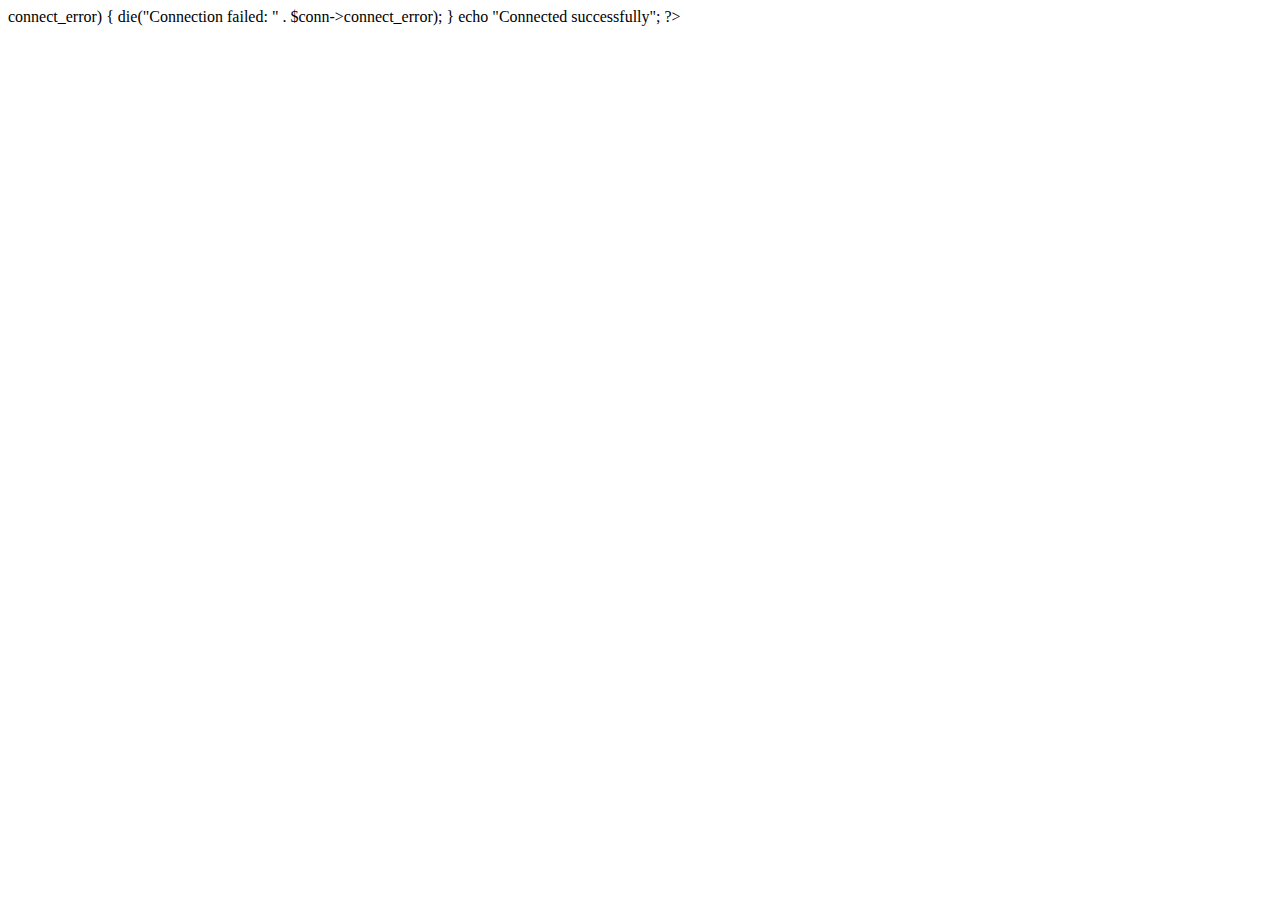
==== index.html @ 443b0db6 "Update index.html" ====
<!DOCTYPE html>
<html lang="en">
<head>
    <meta charset="UTF-8">
    <meta name="viewport" content="width=device-width, initial-scale=1.0">
    <meta http-equiv="X-UA-Compatible" content="ie=edge">
    <title>Test</title>
</head>
<body>
    <?php
$servername = "localhost";
$username = "username";
$password = "password";

// Create connection
$conn = new mysqli($servername, $username, $password);

// Check connection
if ($conn->connect_error) {
    die("Connection failed: " . $conn->connect_error);
} 
echo "Connected successfully";
?>
</body>
</html>
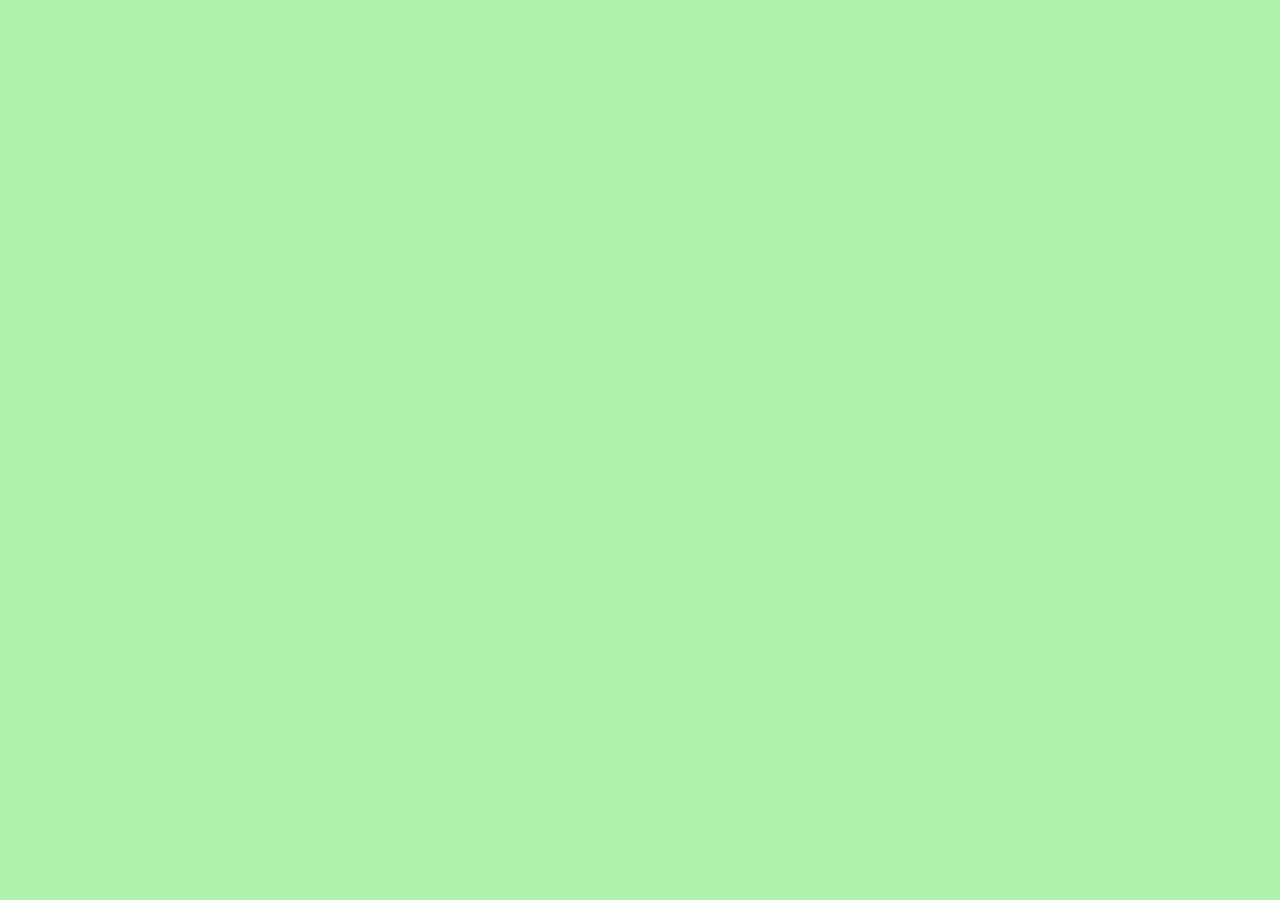
==== commit f75c5425: "Merge pull request #33 from Gowrishankar04/clean_style_css" ====
--- a/index.html
+++ b/index.html
@@ -1,25 +1,68 @@
-<!DOCTYPE html>
-<html lang="en">
-<head>
-    <meta charset="UTF-8">
-    <meta name="viewport" content="width=device-width, initial-scale=1.0">
-    <meta http-equiv="X-UA-Compatible" content="ie=edge">
-    <title>Test</title>
-</head>
-<body>
-    <?php
-$servername = "localhost";
-$username = "username";
-$password = "password";
-
-// Create connection
-$conn = new mysqli($servername, $username, $password);
-
-// Check connection
-if ($conn->connect_error) {
-    die("Connection failed: " . $conn->connect_error);
-} 
-echo "Connected successfully";
-?>
-</body>
-</html>
+<!DOCTYPE html>
+<html lang="en">
+  <head>
+    <!-- DOCUMENT META DATA -->
+    <meta charset="utf-8" />
+    <meta http-equiv="X-UA-Compatible" content="IE=edge" />
+    <meta name="viewport" content="width=device-width, initial-scale=1, maximum-scale=1" />
+
+    <!-- META DATA -->
+    <title>Regenerator</title>
+    <meta name="description" content="Regenerate your body and soul." />
+    <meta name="keywords" content="Regenerate, body, soul, money" />
+
+    <!-- ICONS -->
+    <link rel="icon" href="IMG/favicon.png" />
+    <!--[if IE]><link rel="shortcut icon" href="IMG/favicon.ico" /><![endif]-->
+
+    <!-- CSS -->
+    <link rel="stylesheet" type="text/css" href="CSS/style.css" media="screen" title="standard" />
+    <link rel="stylesheet" type="text/css" href="CSS/audio.css" />
+    <!-- FONTS -->
+    <link href="https://fonts.googleapis.com/css?family=Roboto|Roboto+Condensed" rel="stylesheet" />
+  </head>
+  <body>
+    <header>
+      <div class="bg">
+        <button class="begin hvr-ripple-in">START REGENERATING!</button>
+        <div class="text">
+          <h1><b>Regeneration</b> will begin shortly.</h1>
+          <p class="first">Please put your hands in front of your screen.</p>
+          <p class="second">Close your eyes and prepare your body.</p>
+        </div>
+        <div class="hands">
+          <div class="left"></div>
+          <div class="right"></div>
+        </div>
+      </div>
+
+      <div class="audiojsZ">
+        <audio
+          class="audio"
+          src="./MP3/Starlight-Tale-Soft-Classical-Piano-Music.mp3"
+          preload="auto"
+        ></audio>
+        <div class="play-pauseZ">
+          <p class="playZ"></p>
+          <p class="pauseZ"></p>
+          <p class="loadingZ"></p>
+          <p class="errorZ"></p>
+        </div>
+        <div class="scrubberZ">
+          <div class="progressZ"></div>
+          <div class="loadedZ"></div>
+        </div>
+        <div class="timeZ"><em class="playedZ">0</em>/<strong class="durationZ">0</strong></div>
+        <div class="error-messageZ"></div>
+      </div>
+    </header>
+
+    <script
+      src="https://code.jquery.com/jquery-3.6.1.min.js"
+      integrity="sha256-o88AwQnZB+VDvE9tvIXrMQaPlFFSUTR+nldQm1LuPXQ="
+      crossorigin="anonymous"
+    ></script>
+    <script src="JS/audio.js"></script>
+    <script src="JS/main.js"></script>
+  </body>
+</html>
--- a/CSS/style.css
+++ b/CSS/style.css
@@ -0,0 +1,244 @@
+/* http://meyerweb.com/eric/tools/css/reset/ 
+   v2.0 | 20110126
+   License: none (public domain)
+*/
+
+html, body, div, span,
+applet, object, iframe, h1,
+h2, h3, h4, h5,
+h6, p, blockquote, pre,
+a, abbr, acronym, address,
+big, cite, code, del,
+dfn, em, img, ins,
+kbd, q, s, samp,
+small, strike, strong, sub,
+sup, tt, var, b,
+u, i, center, dl,
+dt, dd, ol, ul,
+li, fieldset, form, label,
+legend, table, caption, tbody,
+tfoot, thead, tr, th,
+td, article, aside, canvas,
+details, embed, figure, figcaption,
+footer, header, hgroup, menu,
+nav, output, ruby, section,
+summary, time, mark, audio,
+video {
+  margin: 0;
+  padding: 0;
+  border: 0;
+  font-size: 100%;
+  font: inherit;
+  vertical-align: baseline;
+}
+/* HTML5 display-role reset for older browsers */
+article, aside, details, figcaption,
+figure, footer, header, hgroup,
+menu, nav,
+section {
+  display: block;
+}
+body {
+  line-height: 1;
+}
+ol,
+ul {
+  list-style: none;
+}
+blockquote,
+q {
+  quotes: none;
+}
+blockquote:before,
+blockquote:after,
+q:before,
+q:after {
+  content: "";
+  content: none;
+}
+table {
+  border-collapse: collapse;
+  border-spacing: 0;
+}
+
+/*===================================================================*/
+
+header {
+  background-image: linear-gradient(to bottom, #a9f0b9, #b0f3ae, #baf6a2, #c7f895, #d6f988);
+ /* background-position: 10px; */
+  animation: animate 10s infinite ease-in-out;
+  position: relative;
+  height: 100vh;
+}
+@keyframes animate {
+  100% {
+    background-position: 0% 50%;
+  }
+  50% {
+    background-position: 100% 50%;
+  }
+  0%{
+    background-position: 0% 50%;
+  }
+}
+.bg {
+  background-color: #b0f3ae;
+  width: 100%;
+  height: 100%;
+  position: relative;
+  z-index: 4;
+}
+button.begin {
+  display: none;
+  position: absolute;
+  left: 0;
+  right: 0;
+  bottom: 0;
+  top: 0;
+  margin: auto;
+  background-color: 	#c2e16c;
+  z-index: 5;
+  text-align: center;
+  height: 50px;
+  width: 250px;
+  line-height: 50px;
+  border-radius: 25px;
+  color: #fdfffc;
+  border: 0;
+  cursor: pointer;
+  font-family: "Roboto Condensed";
+  font-size: 18px;
+  outline: none;
+}
+
+.text {
+  position: absolute;
+  width: 450px;
+  height: 100px;
+  left: 0;
+  right: 0;
+  top: 0;
+  bottom: 0;
+  margin: auto;
+  text-align: center;
+}
+.text h1,
+.text p {
+  display: none;
+  color: rgba(248, 184, 139);
+  font-family: "Roboto";
+}
+.text h1 {
+  font-size: 30px;
+  text-transform: uppercase;
+  font-family: "Roboto";
+  margin-bottom: 5px;
+}
+.text b {
+  font-weight: bold;
+  display: block;
+}
+.text p {
+  font-size: 21px;
+  font-family: "Roboto Condensed";
+  position: absolute;
+  bottom: 0;
+  left: 0;
+  right: 0;
+}
+
+.hands {
+  display: none;
+  position: absolute;
+  width: 100%;
+  height: 100%;
+  left: 0;
+  right: 0;
+  top: 0;
+  bottom: 0;
+  margin: auto;
+}
+.hands .left {
+  width: 300px;
+  height: 350px;
+  background-image: url("data:image/svg+xml,%3Csvg version='1.2' xmlns='http://www.w3.org/2000/svg' viewBox='0 0 1600 2000' width='320' height='400'%3E%3Ctitle%3E283678%3C/title%3E%3Cdefs%3E%3Cimage width='1350' height='1763' id='img1' href='[data-uri]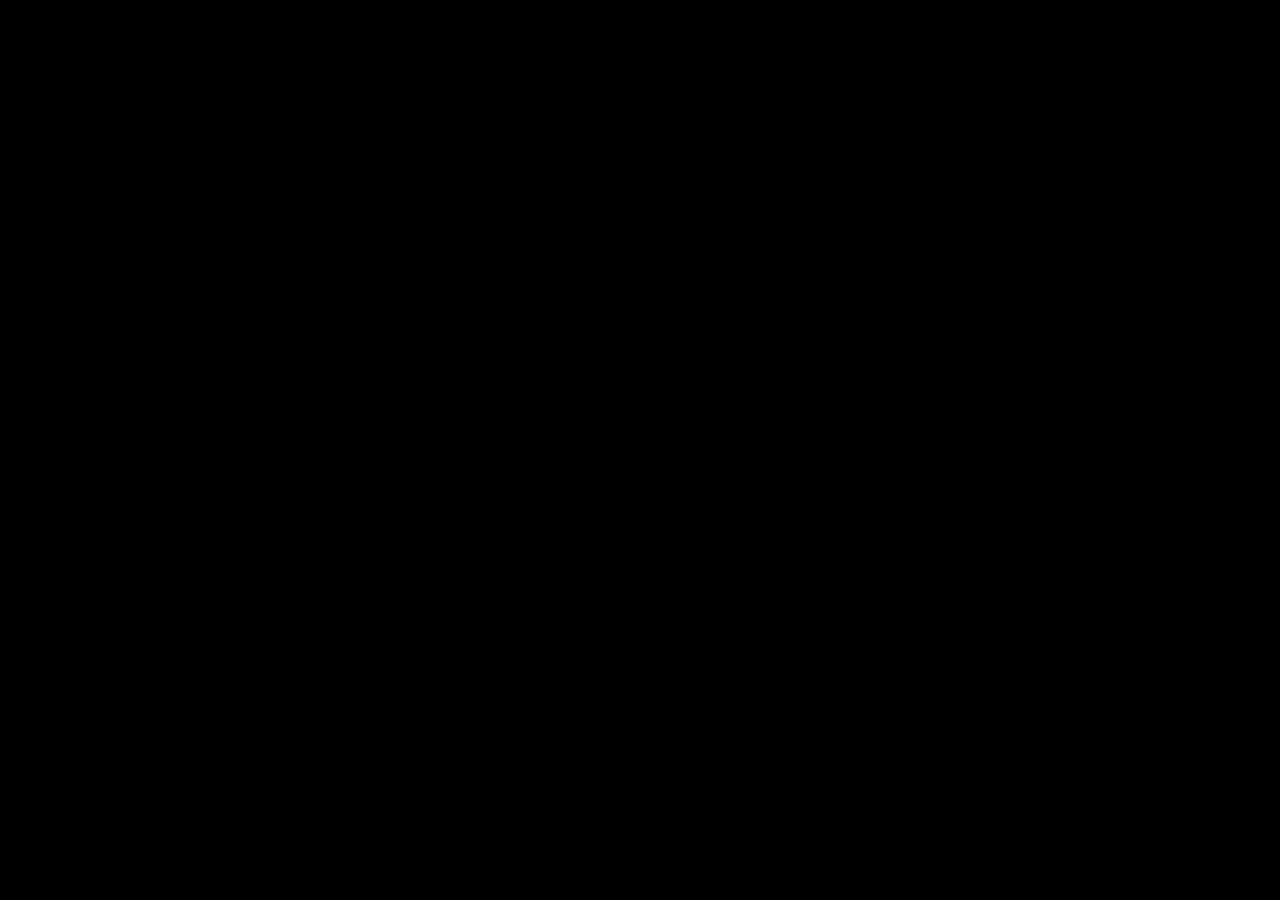
==== commit 22e83a89: "Adding a new song. One hour of mixed relaxing music" ====
--- a/index.html
+++ b/index.html
@@ -35,11 +35,10 @@
           <div class="right"></div>
         </div>
       </div>
-
       <div class="audiojsZ">
         <audio
           class="audio"
-          src="./MP3/Starlight-Tale-Soft-Classical-Piano-Music.mp3"
+          src="./MP3/onehour-newmusic.mp3"
           preload="auto"
         ></audio>
         <div class="play-pauseZ">
--- a/CSS/style.css
+++ b/CSS/style.css
@@ -1,28 +1,83 @@
-/* http://meyerweb.com/eric/tools/css/reset/ 
-   v2.0 | 20110126
-   License: none (public domain)
-*/
-
-html, body, div, span,
-applet, object, iframe, h1,
-h2, h3, h4, h5,
-h6, p, blockquote, pre,
-a, abbr, acronym, address,
-big, cite, code, del,
-dfn, em, img, ins,
-kbd, q, s, samp,
-small, strike, strong, sub,
-sup, tt, var, b,
-u, i, center, dl,
-dt, dd, ol, ul,
-li, fieldset, form, label,
-legend, table, caption, tbody,
-tfoot, thead, tr, th,
-td, article, aside, canvas,
-details, embed, figure, figcaption,
-footer, header, hgroup, menu,
-nav, output, ruby, section,
-summary, time, mark, audio,
+html,
+body,
+div,
+span,
+applet,
+object,
+iframe,
+h1,
+h2,
+h3,
+h4,
+h5,
+h6,
+p,
+blockquote,
+pre,
+a,
+abbr,
+acronym,
+address,
+big,
+cite,
+code,
+del,
+dfn,
+em,
+img,
+ins,
+kbd,
+q,
+s,
+samp,
+small,
+strike,
+strong,
+sub,
+sup,
+tt,
+var,
+b,
+u,
+i,
+center,
+dl,
+dt,
+dd,
+ol,
+ul,
+li,
+fieldset,
+form,
+label,
+legend,
+table,
+caption,
+tbody,
+tfoot,
+thead,
+tr,
+th,
+td,
+article,
+aside,
+canvas,
+details,
+embed,
+figure,
+figcaption,
+footer,
+header,
+hgroup,
+menu,
+nav,
+output,
+ruby,
+section,
+summary,
+time,
+mark,
+audio,
 video {
   margin: 0;
   padding: 0;
@@ -32,9 +87,16 @@
   vertical-align: baseline;
 }
 /* HTML5 display-role reset for older browsers */
-article, aside, details, figcaption,
-figure, footer, header, hgroup,
-menu, nav,
+article,
+aside,
+details,
+figcaption,
+figure,
+footer,
+header,
+hgroup,
+menu,
+nav,
 section {
   display: block;
 }
@@ -65,7 +127,7 @@
 
 header {
   background-image: linear-gradient(to bottom, #a9f0b9, #b0f3ae, #baf6a2, #c7f895, #d6f988);
- /* background-position: 10px; */
+  /* background-position: 10px; */
   animation: animate 10s infinite ease-in-out;
   position: relative;
   height: 100vh;
@@ -77,12 +139,12 @@
   50% {
     background-position: 100% 50%;
   }
-  0%{
+  0% {
     background-position: 0% 50%;
   }
 }
 .bg {
-  background-color: #b0f3ae;
+  background-color: black;
   width: 100%;
   height: 100%;
   position: relative;
@@ -96,7 +158,7 @@
   bottom: 0;
   top: 0;
   margin: auto;
-  background-color: 	#c2e16c;
+  background-color: #c2e16c;
   z-index: 5;
   text-align: center;
   height: 50px;
@@ -125,7 +187,7 @@
 .text h1,
 .text p {
   display: none;
-  color: rgba(248, 184, 139);
+  color: #2292a4;
   font-family: "Roboto";
 }
 .text h1 {
@@ -222,7 +284,7 @@
 .hvr-ripple-in:before {
   content: "";
   position: absolute;
-  border: 	#84c479 solid 4px;
+  border: #84c479 solid 4px;
   border-radius: 25px;
   top: -12px;
   right: -12px;
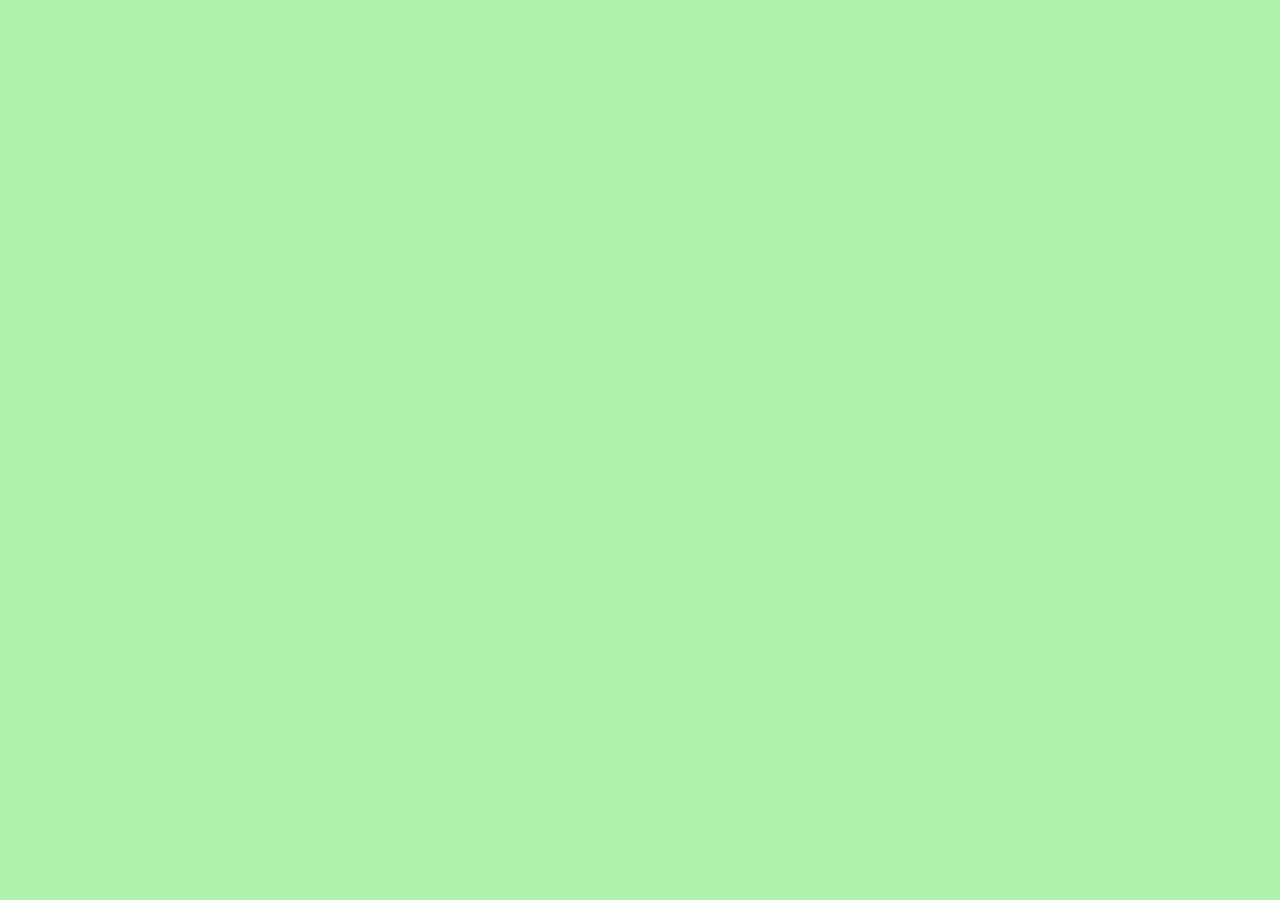
==== commit 862e4557: "New animation flower make with html and css" ====
--- a/index.html
+++ b/index.html
@@ -4,7 +4,10 @@
     <!-- DOCUMENT META DATA -->
     <meta charset="utf-8" />
     <meta http-equiv="X-UA-Compatible" content="IE=edge" />
-    <meta name="viewport" content="width=device-width, initial-scale=1, maximum-scale=1" />
+    <meta
+      name="viewport"
+      content="width=device-width, initial-scale=1, maximum-scale=1"
+    />
 
     <!-- META DATA -->
     <title>Regenerator</title>
@@ -16,23 +19,27 @@
     <!--[if IE]><link rel="shortcut icon" href="IMG/favicon.ico" /><![endif]-->
 
     <!-- CSS -->
-    <link rel="stylesheet" type="text/css" href="CSS/style.css" media="screen" title="standard" />
+    <link
+      rel="stylesheet"
+      type="text/css"
+      href="CSS/style.css"
+      media="screen"
+      title="standard"
+    />
     <link rel="stylesheet" type="text/css" href="CSS/audio.css" />
     <!-- FONTS -->
-    <link href="https://fonts.googleapis.com/css?family=Roboto|Roboto+Condensed" rel="stylesheet" />
+    <link
+      href="https://fonts.googleapis.com/css?family=Roboto|Roboto+Condensed"
+      rel="stylesheet"
+    />
   </head>
   <body>
     <header>
       <div class="bg">
-        <button class="begin hvr-ripple-in">START REGENERATING!</button>
+        <button class="begin hvr-ripple-in">Begin Relaxation</button>
         <div class="text">
           <h1><b>Regeneration</b> will begin shortly.</h1>
-          <p class="first">Please put your hands in front of your screen.</p>
-          <p class="second">Close your eyes and prepare your body.</p>
-        </div>
-        <div class="hands">
-          <div class="left"></div>
-          <div class="right"></div>
+          <p class="first">Close your eyes and prepare your body.</p>
         </div>
       </div>
       <div class="audiojsZ">
@@ -51,11 +58,23 @@
           <div class="progressZ"></div>
           <div class="loadedZ"></div>
         </div>
-        <div class="timeZ"><em class="playedZ">0</em>/<strong class="durationZ">0</strong></div>
+        <div class="timeZ">
+          <em class="playedZ">0</em>/<strong class="durationZ">0</strong>
+        </div>
         <div class="error-messageZ"></div>
       </div>
     </header>
-
+    <section class="flower">
+      <div class="petals"></div>
+      <div class="petals"></div>
+      <div class="petals"></div>
+      <div class="petals"></div>
+      <div class="petals"></div>
+      <div class="petals"></div>
+      <div class="petals"></div>
+      <div class="petals"></div>
+      <div class="petals"></div>
+    </section>
     <script
       src="https://code.jquery.com/jquery-3.6.1.min.js"
       integrity="sha256-o88AwQnZB+VDvE9tvIXrMQaPlFFSUTR+nldQm1LuPXQ="
--- a/CSS/style.css
+++ b/CSS/style.css
@@ -102,6 +102,7 @@
 }
 body {
   line-height: 1;
+  overflow: hidden;
 }
 ol,
 ul {
@@ -144,7 +145,7 @@
   }
 }
 .bg {
-  background-color: black;
+  background-color: #b0f3ae;
   width: 100%;
   height: 100%;
   position: relative;
@@ -304,3 +305,102 @@
   -webkit-animation-name: hvr-ripple-in;
   animation-name: hvr-ripple-in;
 }
+
+.flower {
+  display: none;
+  position: absolute;
+  z-index: 3;
+  top: 50%;
+  width: 100%;
+  display: flex;
+  justify-content: center;
+  align-items: center;
+  animation: moving 20s linear infinite;
+  animation-delay: 1s;
+}
+
+.petals {
+  position: absolute;
+  width: 150px;
+  height: 150px;
+  animation: change 15s linear infinite;
+  border: 2px solid whitesmoke;
+  animation-delay: 1s;
+}
+
+.petals:nth-child(1) {
+  background: linear-gradient(to bottom right, yellow, deeppink);
+  border-radius: 50% 50% 0 50%;
+  transform: skew(23deg, 23deg) translate(-75px, -75px);
+}
+.petals:nth-child(2) {
+  background: linear-gradient(to bottom left, yellow, deeppink);
+  border-radius: 50% 50% 50% 0;
+  transform: skew(-23deg, -23deg) translate(75px, -75px);
+}
+.petals:nth-child(3) {
+  background: linear-gradient(to top right, yellow, deeppink);
+  border-radius: 50% 0 50% 50%;
+  transform: skew(-23deg, -23deg) translate(-75px, 75px);
+}
+.petals:nth-child(4) {
+  background: linear-gradient(to top left, yellow, deeppink);
+  border-radius: 0 50% 50% 50%;
+  transform: skew(23deg, 23deg) translate(75px, 75px);
+}
+.petals:nth-child(5) {
+  background: linear-gradient(to bottom right, yellow, deeppink);
+  border-radius: 50% 50% 0 50%;
+  transform: rotateZ(45deg) skew(23deg, 23deg) translate(-75px, -75px);
+}
+.petals:nth-child(6) {
+  background: linear-gradient(to bottom left, yellow, deeppink);
+  border-radius: 50% 50% 50% 0;
+  transform: rotateZ(45deg) skew(-23deg, -23deg) translate(75px, -75px);
+}
+.petals:nth-child(7) {
+  background: linear-gradient(to top right, yellow, deeppink);
+  border-radius: 50% 0 50% 50%;
+  transform: rotateZ(45deg) skew(-23deg, -23deg) translate(-75px, 75px);
+}
+.petals:nth-child(8) {
+  background: linear-gradient(to top left, yellow, deeppink);
+  border-radius: 0 50% 50% 50%;
+  transform: rotateZ(45deg) skew(23deg, 23deg) translate(75px, 75px);
+}
+.petals:nth-child(9) {
+  width: 50px;
+  height: 50px;
+  border: 2px solid deeppink;
+  border-radius: 50%;
+  background: linear-gradient(darkred, deeppink 65%);
+  filter: blur(5px);
+}
+
+
+@keyframes moving {
+  0% {
+    transform: rotateZ(0deg) scale(1);
+  }
+  25% {
+    transform: rotateZ(90deg) scale(0.85);
+  }
+  50% {
+    transform: rotateZ(180deg) scale(0.7);
+  }
+  75% {
+    transform: rotateZ(270deg) scale(0.85);
+  }
+  100% {
+    transform: rotateZ(360deg) scale(1);
+  }
+}
+
+@keyframes change {
+  0% {
+    filter: hue-rotate(0deg)
+  }
+  100% {
+    filter: hue-rotate(360deg)
+  }
+}--- a/CSS/audio.css
+++ b/CSS/audio.css
@@ -15,6 +15,7 @@
     bottom: 0;
     top: 0;
     margin: auto;
+    display: none
   }
   .audiojsZ .play-pauseZ {
     display: none;
@@ -46,6 +47,7 @@
     border-left: 0px;
     border-bottom: 0px;
     overflow: hidden;
+    display: none
   }
   .audiojsZ .progressZ {
     position: absolute;
